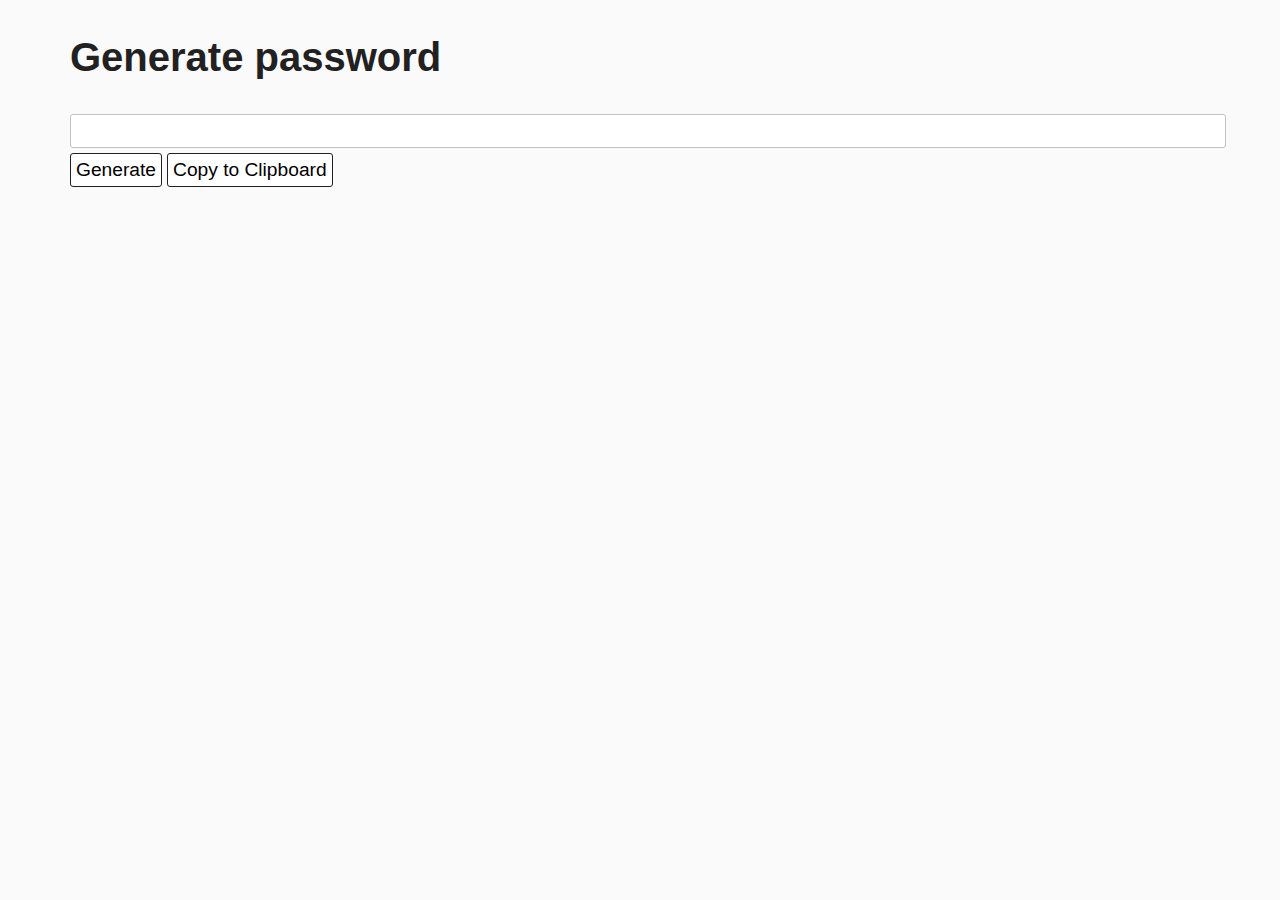
==== passwordgenerator.html @ b09ca8be "Password Generator" ====
<!--


    
-->

<!DOCTYPE html>
<html>
<head>
    <meta charset="utf-8" />
    <meta http-equiv="X-UA-Compatible" content="IE=edge">
    <title>Password Generator</title>
    <meta name="viewport" content="width=device-width, initial-scale=1">
    <link rel="stylesheet" type="text/css" media="screen" href="css/modern.css" />
    
</head>
<body>
<div id="wrapper">
    <h1>Generate password</h1>
    <input type="text" id="passwordout">
    <button id="passwordgen">Generate</button>
    <button id="passwordcopy">Copy to Clipboard</button>


<script>
// DECLARATIONS
const passwordOut = document.querySelector('#passwordout');
const generateBtn = document.querySelector('#passwordgen');
const copyBtn = document.querySelector('#passwordcopy');

function generatePassword(){
  // FUNCTION DECLARATIONS
  
  // RANDOM LENGTH
  const len = Math.floor(Math.random() * 10) + 10;
  // AVAILABLE CHARS FOR PASSWORD
  const chars = "ABCDEFGHIJKLMNOPQRSTUVWXYZabcdefghijklmnopqrstuvwxyz0123456789";
  let text = "";
  
  for(let i = 0; i < len; i++){
    // GET A RANDOM CHAR BETWEEN 0 AND CHAR LENGTH
    text += chars.charAt(Math.floor(Math.random() * chars.length));
  }
  passwordOut.value = text;
}

function copyPassword(){
  // HIGHLIGHT THE TEXTBOX AND THEN COPY
  passwordOut.select();
  document.execCommand("copy");
}

generateBtn.addEventListener('click', generatePassword);
copyBtn.addEventListener('click', copyPassword);


</script>
</div>
</body>
</html>
---- css/modern.css ----
body {
  font-size: 18px;
  background-color: #fafafa;
  max-width: 40em;
  max-width: 1140px;
  margin: 0 auto;
  color: #414141;
  font-family: "Arial", "Helvetica", sans-serif;
  line-height: 1.5;
  /*MDN recommends unitless heights*/
  margin-bottom: 15px; }

/* TEXT */
h1,
h2,
h3,
h4,
h5,
h6 {
  font-weight: 700;
  color: #212121; }

h1 {
  font-size: 2.5rem; }

h2 {
  font-size: 2.25rem; }

h3 {
  font-size: 2rem; }

h4 {
  font-size: 1.75rem; }

h5 {
  font-size: 1.5rem; }

h6 {
  font-size: 1.25rem; }

a {
  text-decoration: none;
  color: #2177d4; }
  a:hover {
    color: #d43921; }

q {
  background-color: #d8d8d8; }

blockquote,
pre {
  border-left: 3px solid #414141;
  background-color: #eaeaea;
  margin: 5px;
  padding-top: 10px;
  padding-bottom: 10px;
  padding-left: 15px; }

code {
  font-family: "Courier New", "Courier", monospace;
  counter-reset: line;
  white-space: pre-wrap; }
  code span {
    display: inline-block;
    margin-left: 30px; }
    code span:before {
      margin-left: -30px;
      counter-increment: line;
      content: counter(line);
      display: inline-block;
      border-right: 1px solid #ddd;
      color: #888;
      min-width: 30px; }

hr {
  border-color: #414141; }

img {
  max-width: 100%; }

figure {
  padding: 5px;
  margin: 0;
  background-color: #eaeaea; }

figcaption {
  margin: 5px 0; }

/* INPUT */
/*
button {
  border: 1px solid black;
  border-radius: 3px;
  padding: 5px;
  font-size: 1.2rem;
  margin: 5px 0;
  background-color: #fff;
  width: auto;
  cursor: pointer;

  &:disabled {
    border-color: #aaa;
  }

  &:hover {
    background-color: #f0f0f0;
  }
}
*/
label {
  margin: 5px 0;
  display: inline-block; }

input[type="email"],
input[type="number"],
input[type="password"],
input[type="tel"] textarea,
input[type="text"],
input[type="textbox"],
input[type="url"],
input[type="search"],
textarea,
select {
  display: block;
  width: 100%;
  font-size: 1rem;
  padding: 7px;
  border: 1px solid #c3c3c3;
  border-radius: 3px; }
  input[type="email"]:focus,
  input[type="number"]:focus,
  input[type="password"]:focus,
  input[type="tel"] textarea:focus,
  input[type="text"]:focus,
  input[type="textbox"]:focus,
  input[type="url"]:focus,
  input[type="search"]:focus,
  textarea:focus,
  select:focus {
    box-shadow: 0 0 9px #2177d4;
    transition: box-shadow 0.1s;
    outline: 0; }
  input[type="email"]:disabled,
  input[type="number"]:disabled,
  input[type="password"]:disabled,
  input[type="tel"] textarea:disabled,
  input[type="text"]:disabled,
  input[type="textbox"]:disabled,
  input[type="url"]:disabled,
  input[type="search"]:disabled,
  textarea:disabled,
  select:disabled {
    background-color: #eaeaea; }
  input[type="email"]:invalid,
  input[type="number"]:invalid,
  input[type="password"]:invalid,
  input[type="tel"] textarea:invalid,
  input[type="text"]:invalid,
  input[type="textbox"]:invalid,
  input[type="url"]:invalid,
  input[type="search"]:invalid,
  textarea:invalid,
  select:invalid {
    border-color: #d43921; }

input[type="button"],
input[type="file"],
input[type="reset"],
button {
  border: 1px solid #212121;
  border-radius: 3px;
  padding: 5px;
  font-size: 1.2rem;
  margin: 5px 0;
  background-color: #fff;
  width: auto;
  cursor: pointer; }
  input[type="button"]:hover,
  input[type="file"]:hover,
  input[type="reset"]:hover,
  button:hover {
    background-color: #f0f0f0; }
  input[type="button"]:focus,
  input[type="file"]:focus,
  input[type="reset"]:focus,
  button:focus {
    outline: 0;
    box-shadow: 0 0 9px #2177d4;
    transition: box-shadow 0.1s; }

input[type="file"] {
  padding: 2px; }

input[type="checkbox"] {
  display: inline-block;
  width: auto; }

/*# sourceMappingURL=modern.css.map */
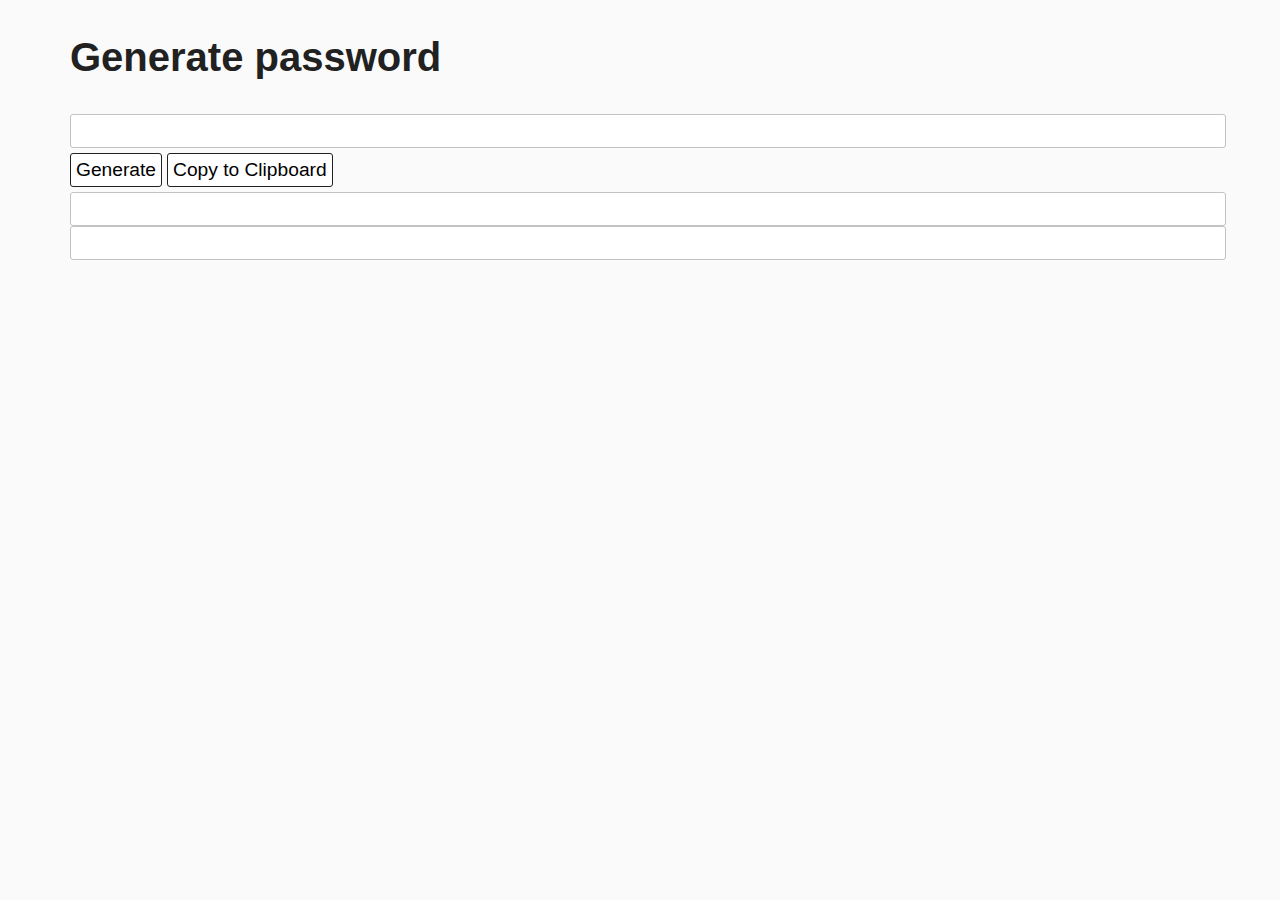
==== commit 9855428d: "1.1 Added Length CUstomisation" ====
--- a/passwordgenerator.html
+++ b/passwordgenerator.html
@@ -21,18 +21,28 @@
     <button id="passwordgen">Generate</button>
     <button id="passwordcopy">Copy to Clipboard</button>
 
+    <input type="number" id="minlength">
+    <input type="number" id="maxlength">
+
 
 <script>
 // DECLARATIONS
-const passwordOut = document.querySelector('#passwordout');
-const generateBtn = document.querySelector('#passwordgen');
-const copyBtn = document.querySelector('#passwordcopy');
+const passwordOut   = document.querySelector('#passwordout');
+const generateBtn   = document.querySelector('#passwordgen');
+const copyBtn       = document.querySelector('#passwordcopy');
+const minInput      = document.querySelector('#minlength');
+const maxInput      = document.querySelector('#maxlength');
+let   min           = 0;
+let   max           = 0;
 
-function generatePassword(){
+
+
+function generatePassword(min = 10, max = 20){
   // FUNCTION DECLARATIONS
   
   // RANDOM LENGTH
-  const len = Math.floor(Math.random() * 10) + 10;
+  const len = Math.random() * (max - min) + min;
+  console.log(len);
   // AVAILABLE CHARS FOR PASSWORD
   const chars = "ABCDEFGHIJKLMNOPQRSTUVWXYZabcdefghijklmnopqrstuvwxyz0123456789";
   let text = "";
@@ -50,7 +60,21 @@
   document.execCommand("copy");
 }
 
-generateBtn.addEventListener('click', generatePassword);
+function getValues(){
+    if (minInput.value.length != 0){
+        console.log(`Min value: ${minInput.value}`);
+        min = parseInt(minInput.value);
+    };
+    if (maxInput.value.length != 0){
+        console.log(`Max value: ${maxInput.value}`);
+        max = parseInt(maxInput.value);
+    };
+}
+
+generateBtn.addEventListener('click', function(){
+    getValues();
+    generatePassword(min, max);
+});
 copyBtn.addEventListener('click', copyPassword);
 
 
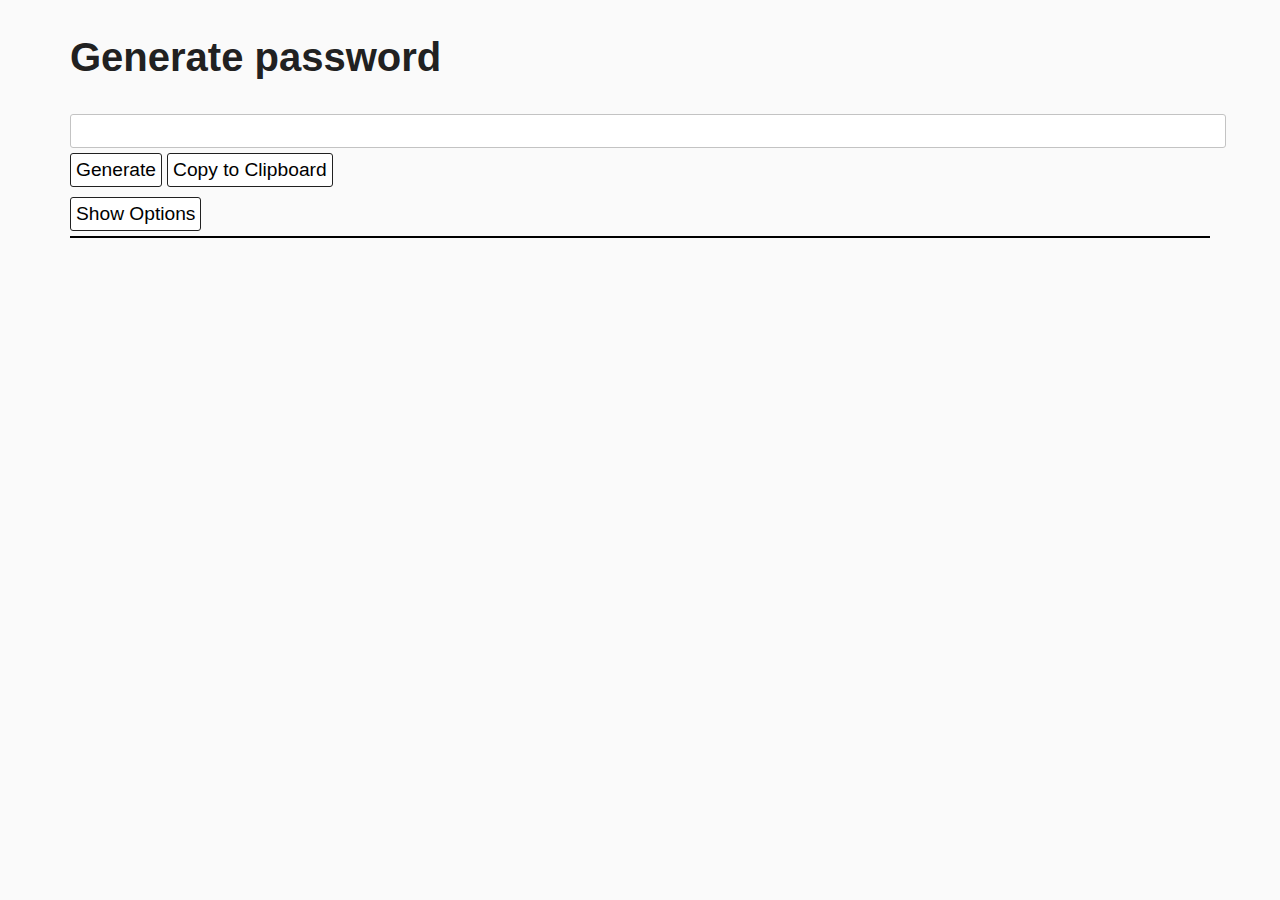
==== commit ac959cb3: "1.2 - Fix and Option" ====
--- a/passwordgenerator.html
+++ b/passwordgenerator.html
@@ -17,23 +17,34 @@
 <body>
 <div id="wrapper">
     <h1>Generate password</h1>
-    <input type="text" id="passwordout">
-    <button id="passwordgen">Generate</button>
-    <button id="passwordcopy">Copy to Clipboard</button>
-
-    <input type="number" id="minlength">
-    <input type="number" id="maxlength">
-
+    <div class="input_section">
+        <input type="text" id="passwordout">
+        <button id="passwordgen">Generate</button>
+        <button id="passwordcopy">Copy to Clipboard</button>
+    </div>
+    <button id="showoptions">Show Options</button>
+    <div class="input_section" id="options_section">
+        <label for="min_len">Min number of characters:</label>
+        <input type="number" id="minlength" name="min_len">
+        <label for="max_len">Max number of characters:</label>
+        <input type="number" id="maxlength" name="max_len">
+    </div>
 
 <script>
 // DECLARATIONS
 const passwordOut   = document.querySelector('#passwordout');
+const minInput      = document.querySelector('#minlength');
+const maxInput      = document.querySelector('#maxlength');
+
 const generateBtn   = document.querySelector('#passwordgen');
 const copyBtn       = document.querySelector('#passwordcopy');
-const minInput      = document.querySelector('#minlength');
-const maxInput      = document.querySelector('#maxlength');
-let   min           = 0;
-let   max           = 0;
+const optionsBtn    = document.querySelector('#showoptions');
+
+const optionsDiv    = document.querySelector('#options_section');
+
+// NO VALUES HERE, FUNCTION DEFAULTS WILL PICK UP OR SET VALUES
+let   min;
+let   max;
 
 
 
@@ -41,8 +52,8 @@
   // FUNCTION DECLARATIONS
   
   // RANDOM LENGTH
-  const len = Math.random() * (max - min) + min;
-  console.log(len);
+  const len = Math.round(Math.random() * (max - min) + min);
+  console.log(`Length: ${len} Min: ${min} Max: ${max}`);
   // AVAILABLE CHARS FOR PASSWORD
   const chars = "ABCDEFGHIJKLMNOPQRSTUVWXYZabcdefghijklmnopqrstuvwxyz0123456789";
   let text = "";
@@ -71,14 +82,38 @@
     };
 }
 
+function showOptions(){
+    optionsDiv.classList.toggle('show');
+}
+
 generateBtn.addEventListener('click', function(){
     getValues();
     generatePassword(min, max);
 });
+
 copyBtn.addEventListener('click', copyPassword);
+optionsBtn.addEventListener('click', showOptions);
 
 
 </script>
+
+<style>
+    input[type="number"]{
+        max-width: 300px;
+    }
+
+    #options_section{
+        max-height: 0px;
+        overflow: hidden;
+        transition: max-height 2s;
+        border: 1px solid black;
+    }
+    #options_section.show{
+        max-height: 250px;
+    }
+
+</style>
+
 </div>
 </body>
 </html>